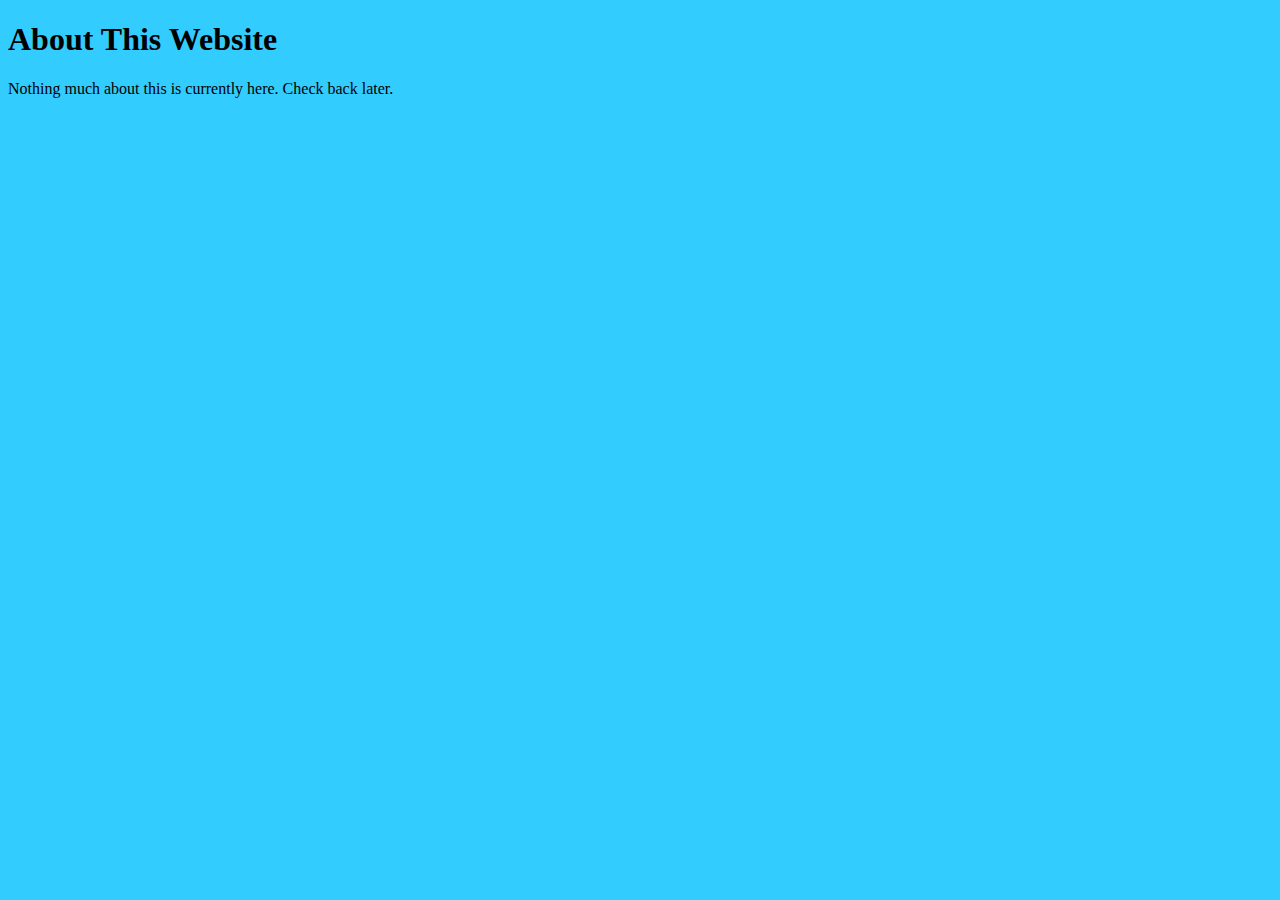
==== pages/about.html @ 4554ceab "This website is feces." ====
<!DOCTYPE HTML>
<html>
<head>
	<link rel="stylesheet" type="text/css" href="../css/mainstyles.css">	
	<title>About Superchig</title>
	</head>
	<body>
		<h1>About This Website</h1>
		<p>Nothing much about this is currently here. Check back later.</p>
	</body>
</html>
---- css/mainstyles.css ----
body {
  background-color: #33CCFF;
}
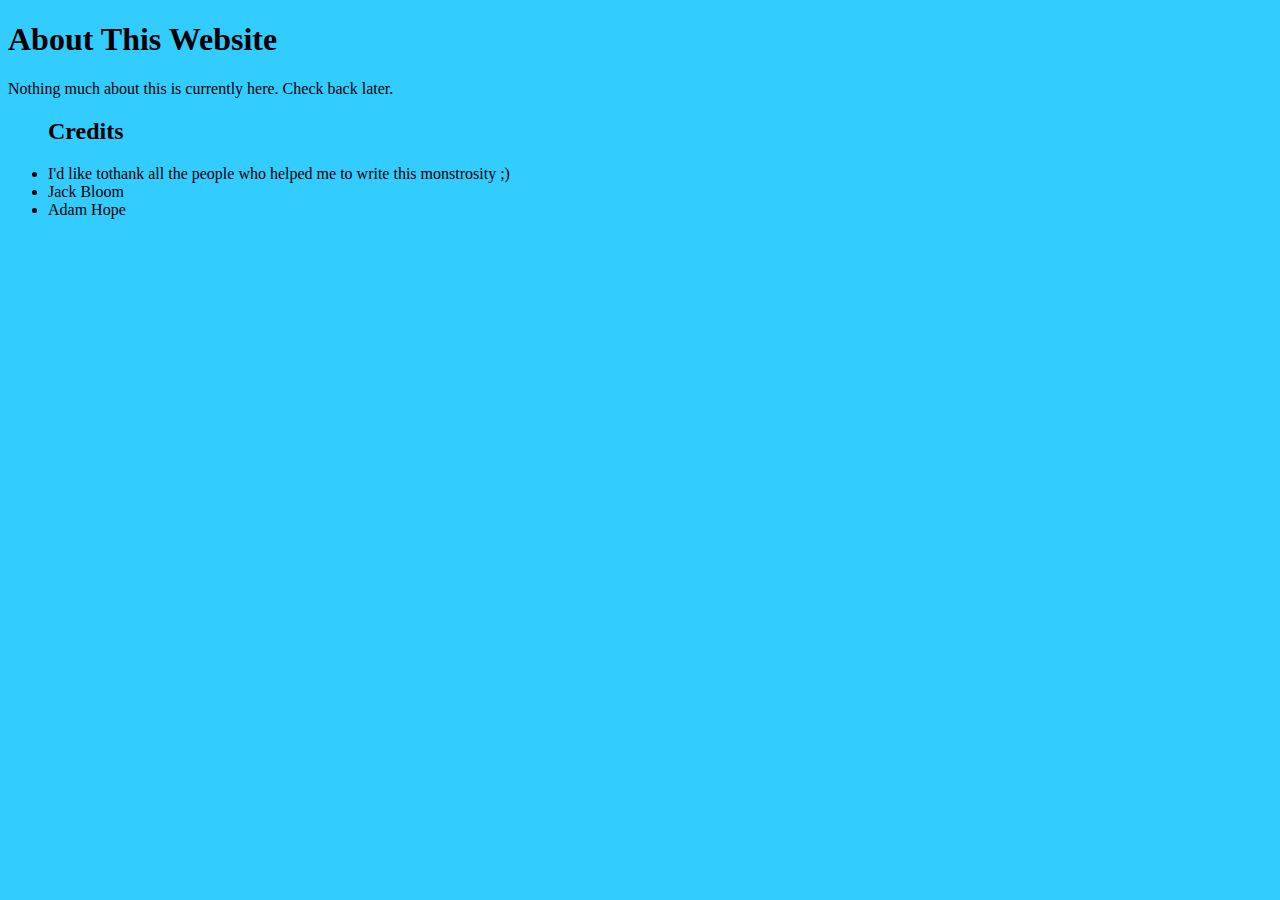
==== commit 93961cbd: "Added credits" ====
--- a/pages/about.html
+++ b/pages/about.html
@@ -7,5 +7,10 @@
 	<body>
 		<h1>About This Website</h1>
 		<p>Nothing much about this is currently here. Check back later.</p>
+		<ul><h2>Credits</h2>
+			<li>I'd like tothank all the people who helped me to write this monstrosity ;)</li>
+			<li>Jack Bloom</li>
+			<li>Adam Hope</li>
+		</ul>
 	</body>
 </html>
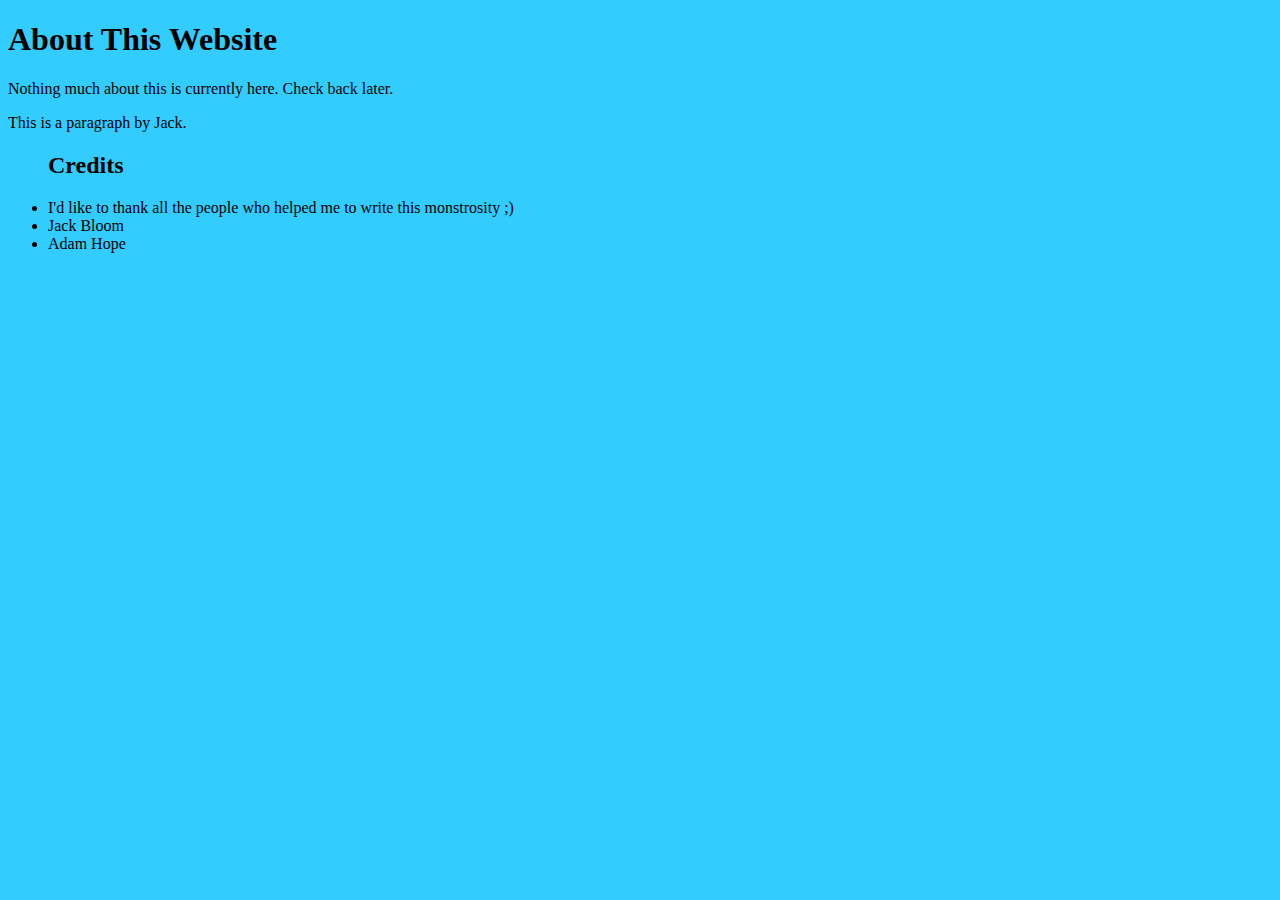
==== commit 568745fe: "Update about.html" ====
--- a/pages/about.html
+++ b/pages/about.html
@@ -7,8 +7,9 @@
 	<body>
 		<h1>About This Website</h1>
 		<p>Nothing much about this is currently here. Check back later.</p>
+        	<p> This is a paragraph by Jack. </p>
 		<ul><h2>Credits</h2>
-			<li>I'd like tothank all the people who helped me to write this monstrosity ;)</li>
+			<li>I'd like to thank all the people who helped me to write this monstrosity ;)</li>
 			<li>Jack Bloom</li>
 			<li>Adam Hope</li>
 		</ul>
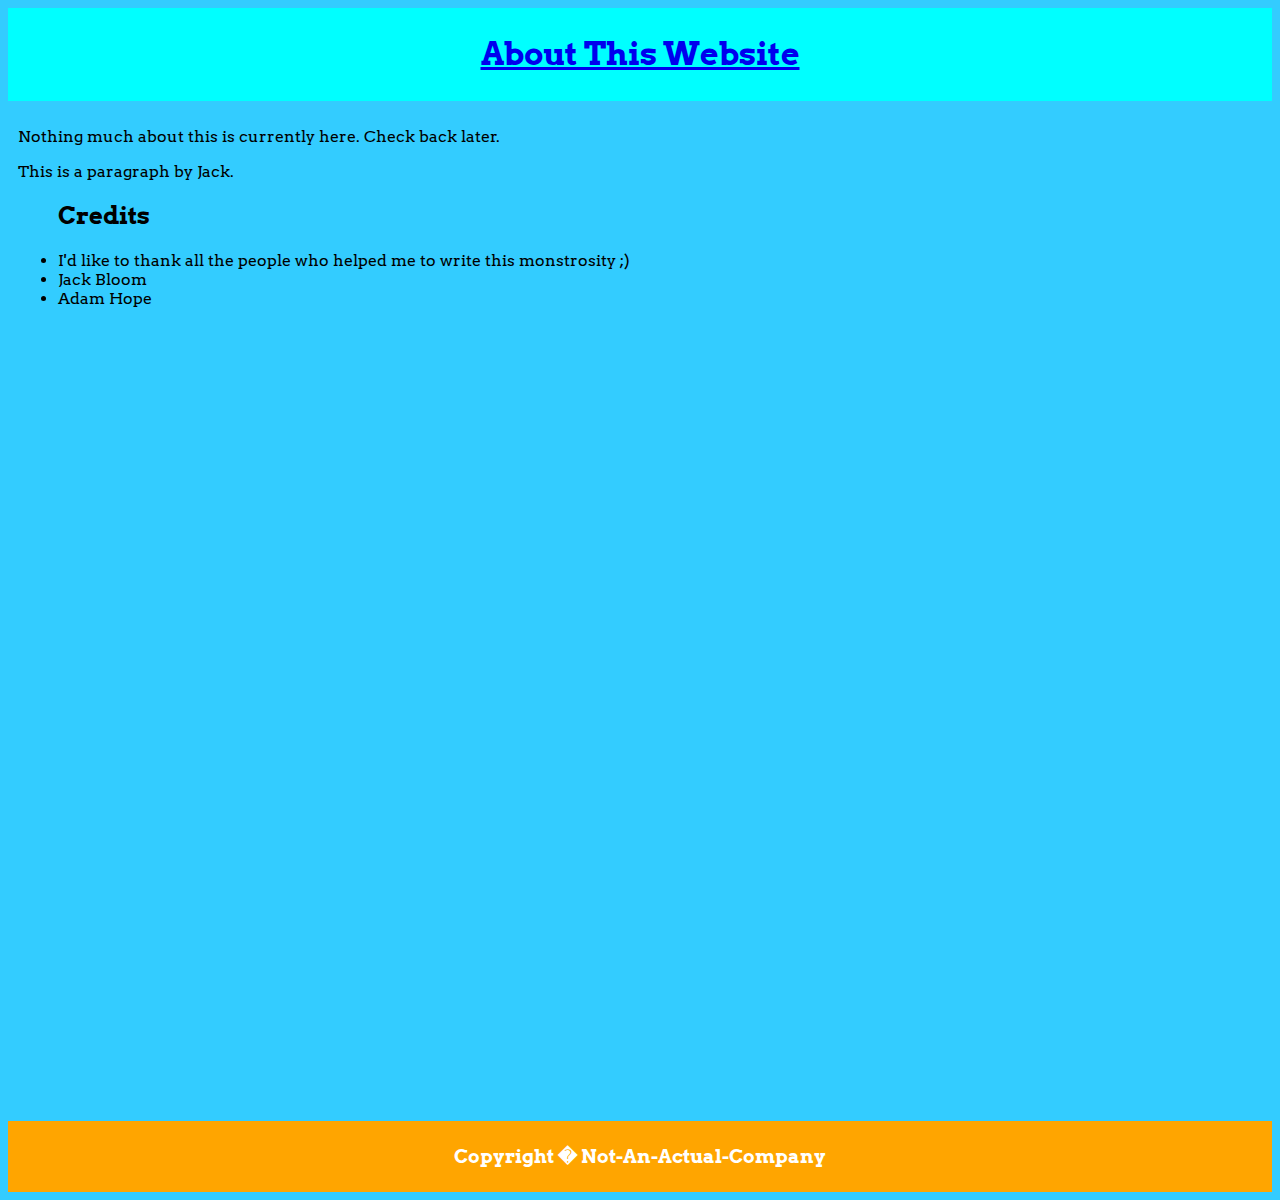
==== commit ea64dc8e: "This looks only somewhat better. Added footer." ====
--- a/pages/about.html
+++ b/pages/about.html
@@ -1,17 +1,32 @@
 <!DOCTYPE HTML>
 <html>
 <head>
-	<link rel="stylesheet" type="text/css" href="../css/mainstyles.css">	
-	<title>About Superchig</title>
-	</head>
-	<body>
+<link rel="stylesheet" type="text/css" href="../css/mainstyles.css">	
+<link href='http://fonts.googleapis.com/css?family=Arvo' rel='stylesheet' type='text/css'>
+<title>About Superchig</title>
+</head>
+
+<body>
+
+<div class="title">
+	<a href="../index.html">
 		<h1>About This Website</h1>
-		<p>Nothing much about this is currently here. Check back later.</p>
-        	<p> This is a paragraph by Jack. </p>
-		<ul><h2>Credits</h2>
-			<li>I'd like to thank all the people who helped me to write this monstrosity ;)</li>
-			<li>Jack Bloom</li>
-			<li>Adam Hope</li>
-		</ul>
-	</body>
+	</a>
+</div>
+
+<div class="main">
+	<p>Nothing much about this is currently here. Check back later.</p>
+	<p> This is a paragraph by Jack. </p>
+	<ul><h2>Credits</h2>
+		<li>I'd like to thank all the people who helped me to write this monstrosity ;)</li>
+		<li>Jack Bloom</li>
+		<li>Adam Hope</li>
+	</ul>
+</div>
+
+<div id="footer">
+	<h3>Copyright � Not-An-Actual-Company</h3>
+</div>
+
+</body>
 </html>
--- a/css/mainstyles.css
+++ b/css/mainstyles.css
@@ -1,3 +1,34 @@
 body {
   background-color: #33CCFF;
+	font-family: Arvo;
 }
+
+.main {
+	width: 800px;
+	height: 1000px;
+	float: left;
+	padding: 10px;
+}
+
+.title {
+	text-align: center;
+	background-color: #00FFFF;
+	padding: 5px;
+}
+
+#nav {
+	line-height:30px;
+	background-color: #FFFFCC;
+	height: 1000px;
+	width: 100px;
+	float: left;
+	padding: 5px;
+}
+
+#footer {
+	background-color: orange;
+	color: white;
+	clear: both;
+	text-align: center;
+	padding: 5px;
+}
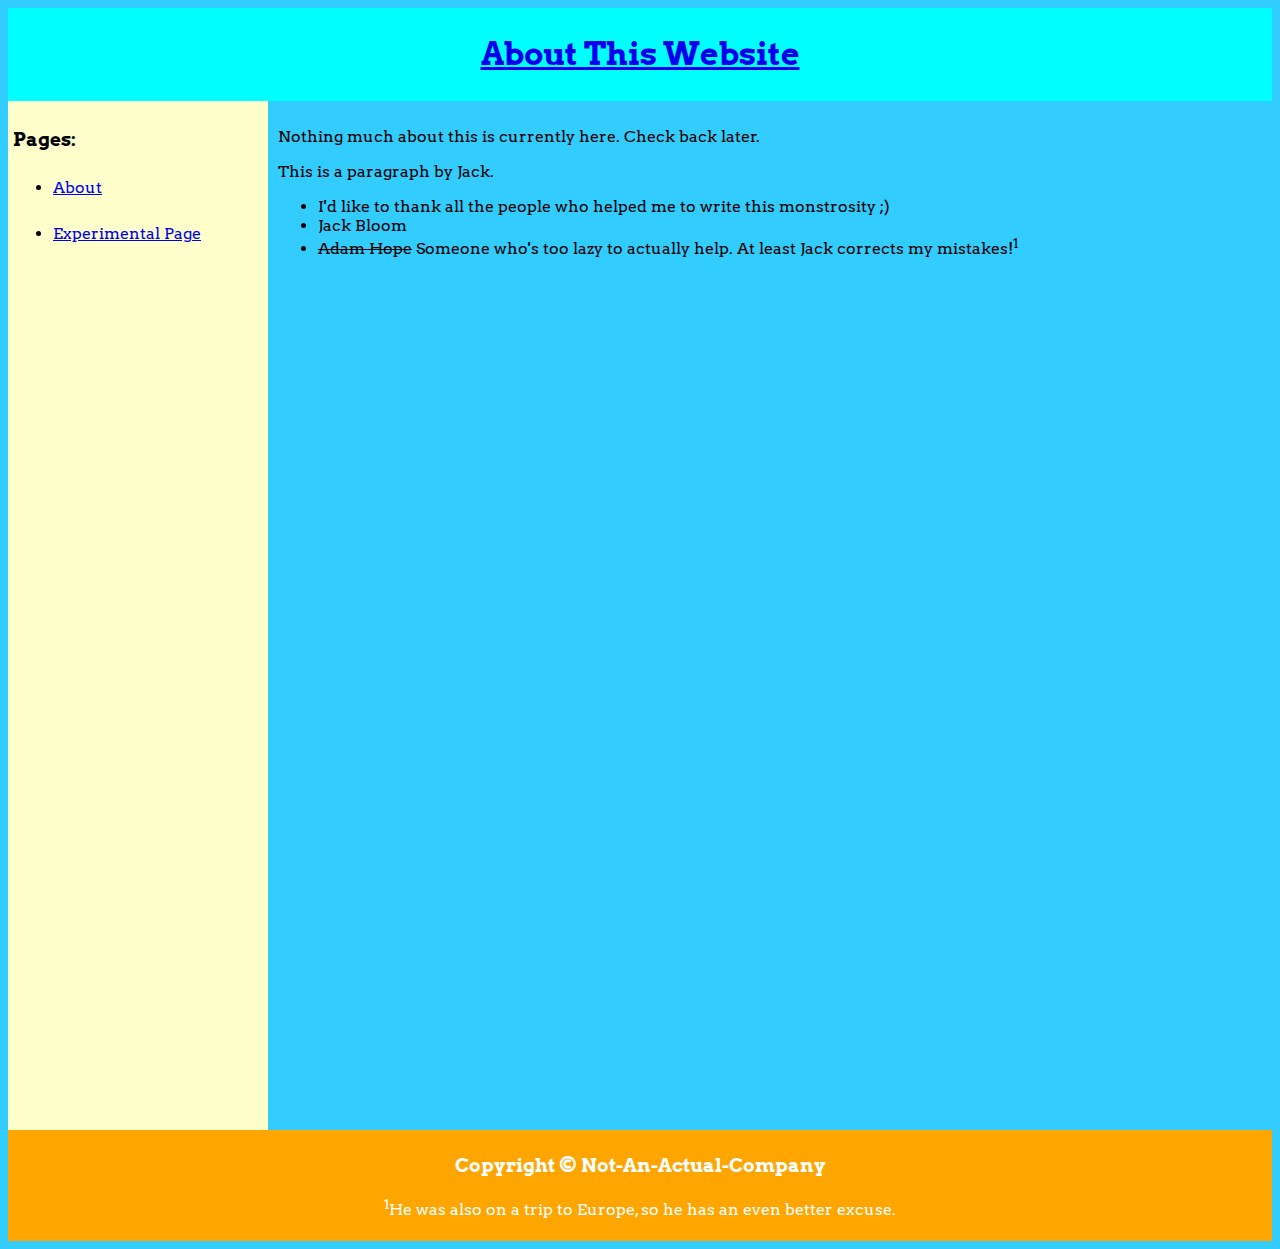
==== commit a8825f1b: "Added nav to all pages. Got layout to mesh slightly better." ====
--- a/pages/about.html
+++ b/pages/about.html
@@ -3,7 +3,7 @@
 <head>
 <link rel="stylesheet" type="text/css" href="../css/mainstyles.css">	
 <link href='http://fonts.googleapis.com/css?family=Arvo' rel='stylesheet' type='text/css'>
-<title>About Superchig</title>
+<title>About This Website-Thing</title>
 </head>
 
 <body>
@@ -14,18 +14,31 @@
 	</a>
 </div>
 
+<div id="nav">
+	<h3>Pages:</h3>
+	<ul>
+		<li><a href="about.html"><p>About</p></a></li>
+		<li><a href="ran.html"><p>Experimental Page</p></a></li>
+	</ul>
+</div>
+
 <div class="main">
 	<p>Nothing much about this is currently here. Check back later.</p>
 	<p> This is a paragraph by Jack. </p>
-	<ul><h2>Credits</h2>
-		<li>I'd like to thank all the people who helped me to write this monstrosity ;)</li>
-		<li>Jack Bloom</li>
-		<li>Adam Hope</li>
-	</ul>
+	<div>
+		<ul>
+			<li>I'd like to thank all the people who helped me to write this monstrosity ;)</li>
+			<li>Jack Bloom</li>
+			<li><s>Adam Hope</s> Someone who's too lazy to actually help. At least Jack corrects my mistakes!<sup>1</sup></li>
+		</ul>
+	</div>
 </div>
 
 <div id="footer">
-	<h3>Copyright � Not-An-Actual-Company</h3>
+	<h3>Copyright &copy; Not-An-Actual-Company</h3>
+	<div class=".footnote">
+		<p><sup>1</sup>He was also on a trip to Europe, so he has an even better excuse.</p>
+	</div>
 </div>
 
 </body>
--- a/css/mainstyles.css
+++ b/css/mainstyles.css
@@ -1,4 +1,5 @@
 body {
+
   background-color: #33CCFF;
 	font-family: Arvo;
 }
@@ -17,10 +18,10 @@
 }
 
 #nav {
-	line-height:30px;
+	line-height: 30px;
 	background-color: #FFFFCC;
-	height: 1000px;
-	width: 100px;
+	height: 1019px;
+	width: 250px;
 	float: left;
 	padding: 5px;
 }
@@ -32,3 +33,8 @@
 	text-align: center;
 	padding: 5px;
 }
+
+.footnote {
+	font-size: 8pt;
+}
+
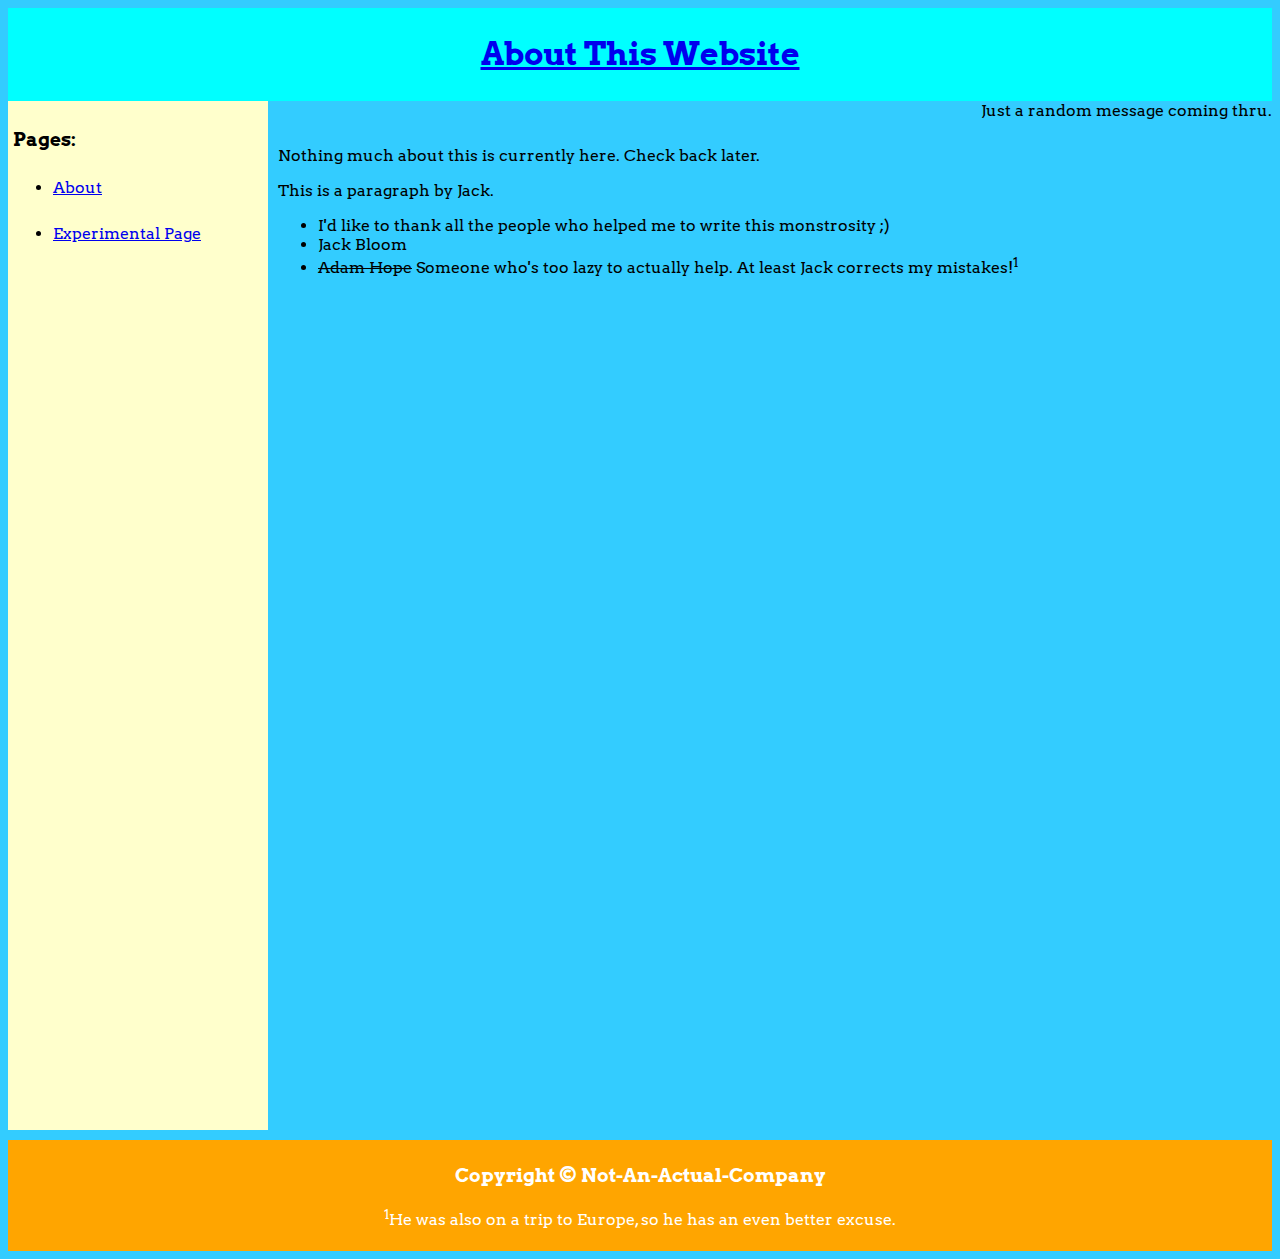
==== commit 151779a1: "Update about.html" ====
--- a/pages/about.html
+++ b/pages/about.html
@@ -22,6 +22,10 @@
 	</ul>
 </div>
 
+<div align="right">
+            Just a random message coming thru.
+    </div>
+
 <div class="main">
 	<p>Nothing much about this is currently here. Check back later.</p>
 	<p> This is a paragraph by Jack. </p>
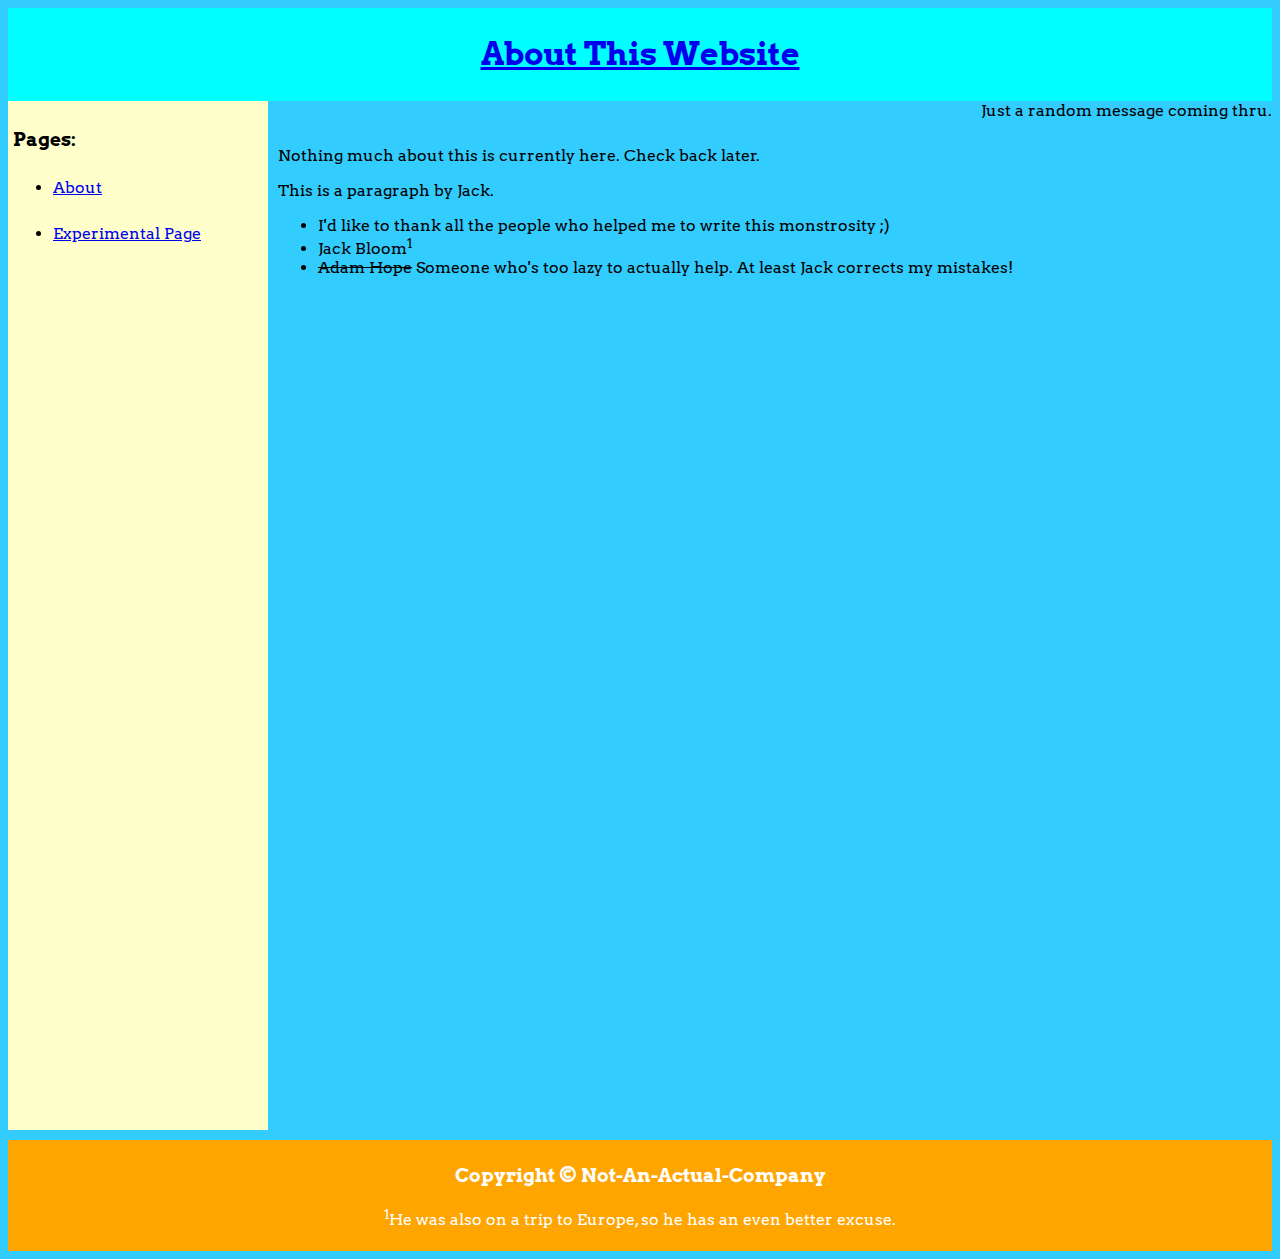
==== commit 095e1e06: "Update about.html" ====
--- a/pages/about.html
+++ b/pages/about.html
@@ -32,8 +32,8 @@
 	<div>
 		<ul>
 			<li>I'd like to thank all the people who helped me to write this monstrosity ;)</li>
-			<li>Jack Bloom</li>
-			<li><s>Adam Hope</s> Someone who's too lazy to actually help. At least Jack corrects my mistakes!<sup>1</sup></li>
+			<li>Jack Bloom<sup>1</sup></li>
+			<li><s>Adam Hope</s> Someone who's too lazy to actually help. At least Jack corrects my mistakes!</li>
 		</ul>
 	</div>
 </div>
